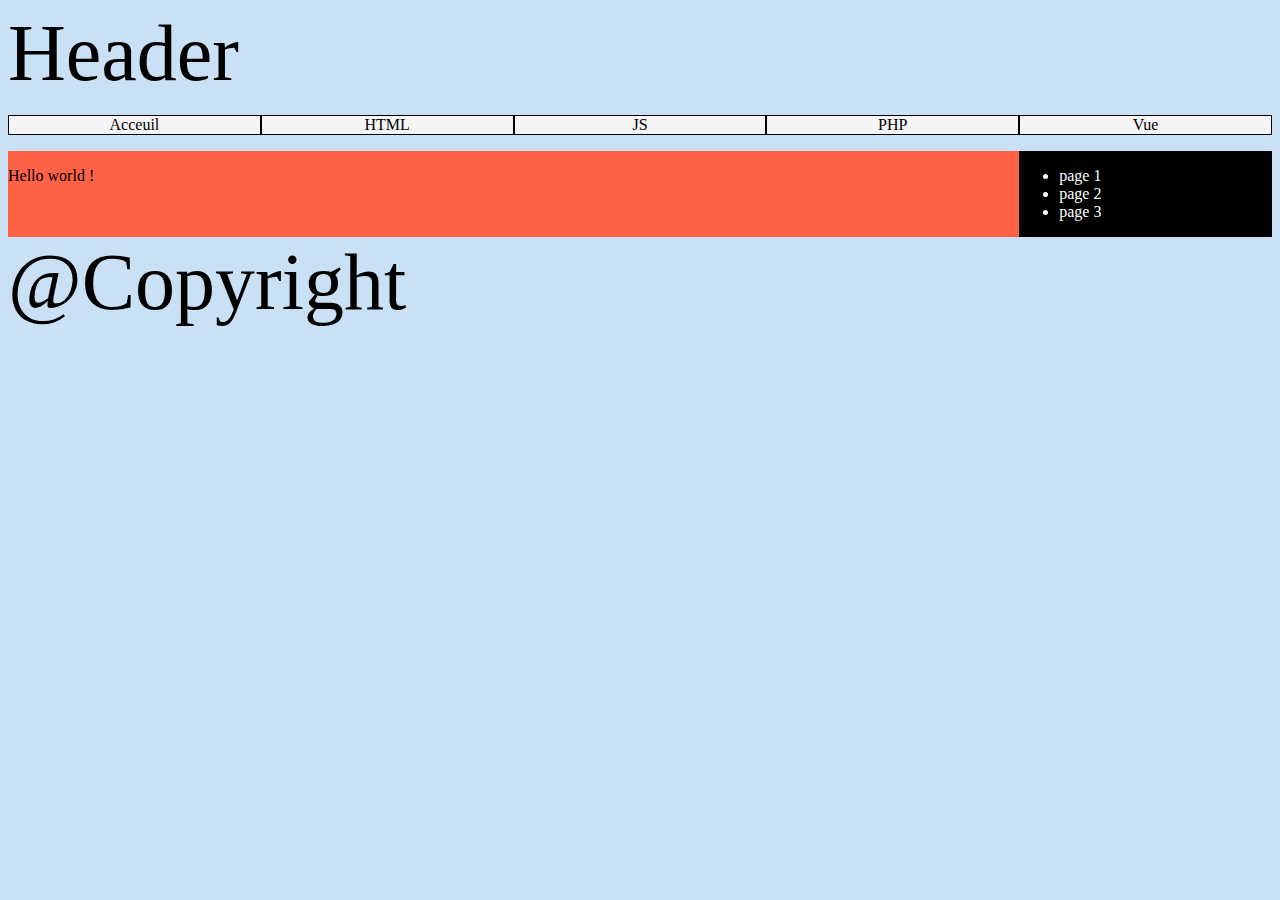
==== index.html @ bf5a1582 "up archi page" ====
<!doctype html>
<html lang="fr">
<head>
  <meta charset="utf-8">
  <title>Titre de la page</title>
  <link rel="stylesheet" href="style.css">
</head>
<body>

    <header>
        header
    </header>

    <nav>
        <!--nav du haut de page-->
        <ul>
            <li>Acceuil</li>
            <li>HTML</li>
            <li>JS</li>
            <li>PHP</li>
            <li>Vue</li>
        </ul>
    </nav>

    <section>
       <!--Corp de la page--> 
       <article>
            <p>
                Hello world !
            </p>
       </article>

        <aside>
            <!--nav en sidebar-->
           <ul>
               <li>page 1</li>
               <li>page 2</li>
               <li>page 3</li>
           </ul>
       </aside>
    </section>
    
    <footer>
        @copyright
    </footer>

</body>
</html>
---- style.css ----
header{
    font-size: 5em;
    text-transform: capitalize;
}

body{
    background-color: rgb(202, 224, 245);
}

nav ul{
    display: flex;
    list-style-type: none;
    flex-direction: row;
    justify-content: space-between;
    padding: 0;
}
nav ul li{
    background-color: whitesmoke;
    width: 20%;
    text-align: center;
    border-style: solid;
    border-width: 0.01em;
}

section{
    display: flex;
    flex-direction: row;
}

article{
    width: 80%;
    background-color: tomato;
}

aside{
    width: 20%;
    background-color: black;
    color: white;
}

footer{
    font-size: 5em;
    text-transform: capitalize;
}
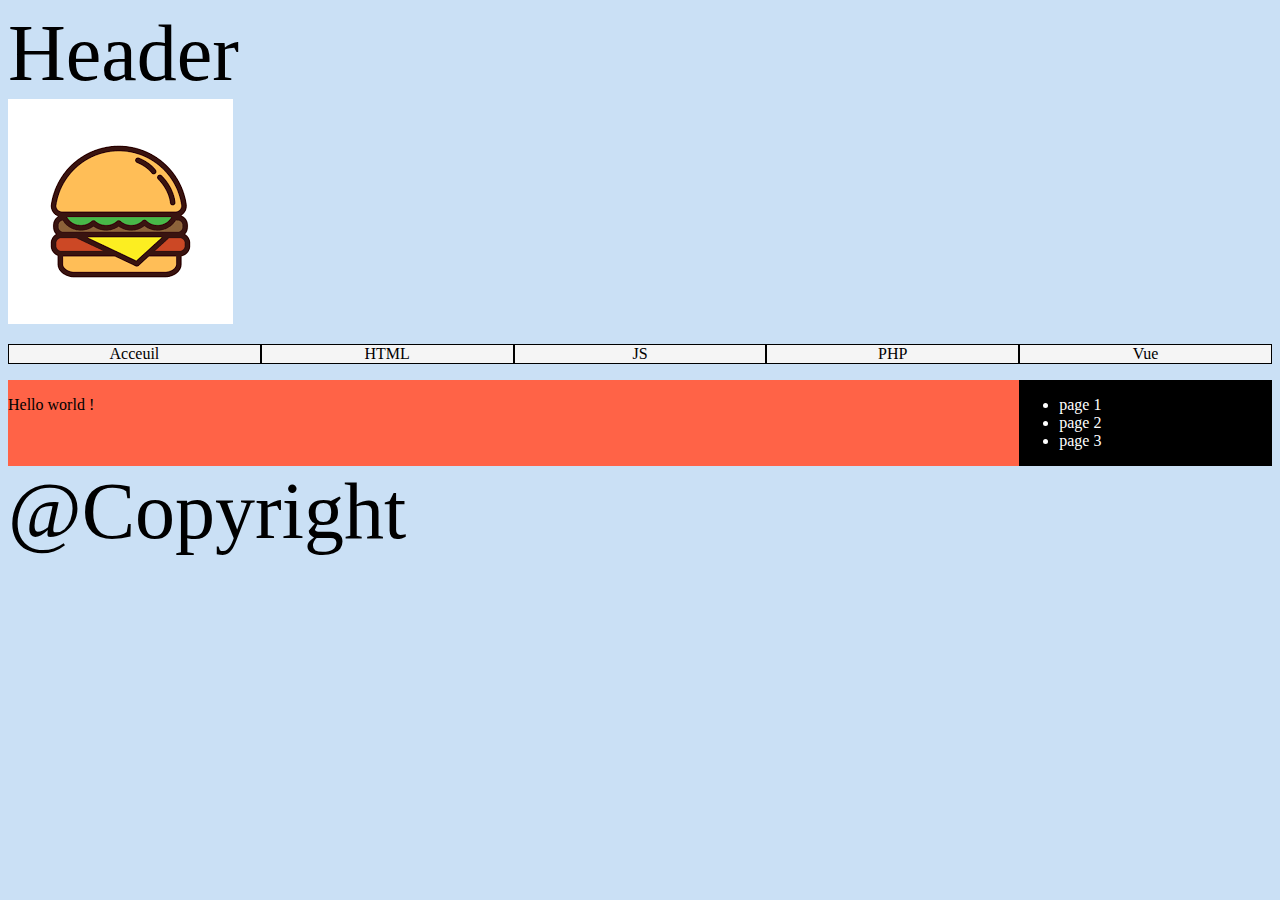
==== commit a42172d7: "up archi page" ====
--- a/index.html
+++ b/index.html
@@ -5,12 +5,16 @@
   <meta charset="utf-8">
   <title>Titre de la page</title>
   <link rel="stylesheet" href="style.css">
+  <link rel="stylesheet" media="screen and (max-width: 800px)" href="small_style.css" />
 </head>
 <body>
 
     <header>
         header
     </header>
+
+    <!--icone burger-->
+    <img src="./image/burger_icone.png" alt="burger menue icône">
 
     <nav>
         <!--nav du haut de page-->
--- a/small_style.css
+++ b/small_style.css
@@ -0,0 +1,46 @@
+header{
+    font-size: 5em;
+    text-transform: capitalize;
+}
+
+body{
+    background-color: rgb(202, 224, 245);
+}
+
+nav ul{
+    display: none;
+    list-style-type: none;
+    flex-direction: column;
+    justify-content: space-between;
+    padding: 0;
+    margin: 0;
+}
+nav ul li{
+    background-color: whitesmoke;
+    width: 20%;
+    text-align: center;
+    border-style: solid;
+    border-width: 0.01em;
+}
+
+section{
+    display: flex;
+    flex-direction: row;
+}
+
+article{
+    width: 100%;
+    background-color: tomato;
+}
+
+aside{
+    width: 20%;
+    background-color: black;
+    color: white;
+    display: none;
+}
+
+footer{
+    font-size: 5em;
+    text-transform: capitalize;
+}
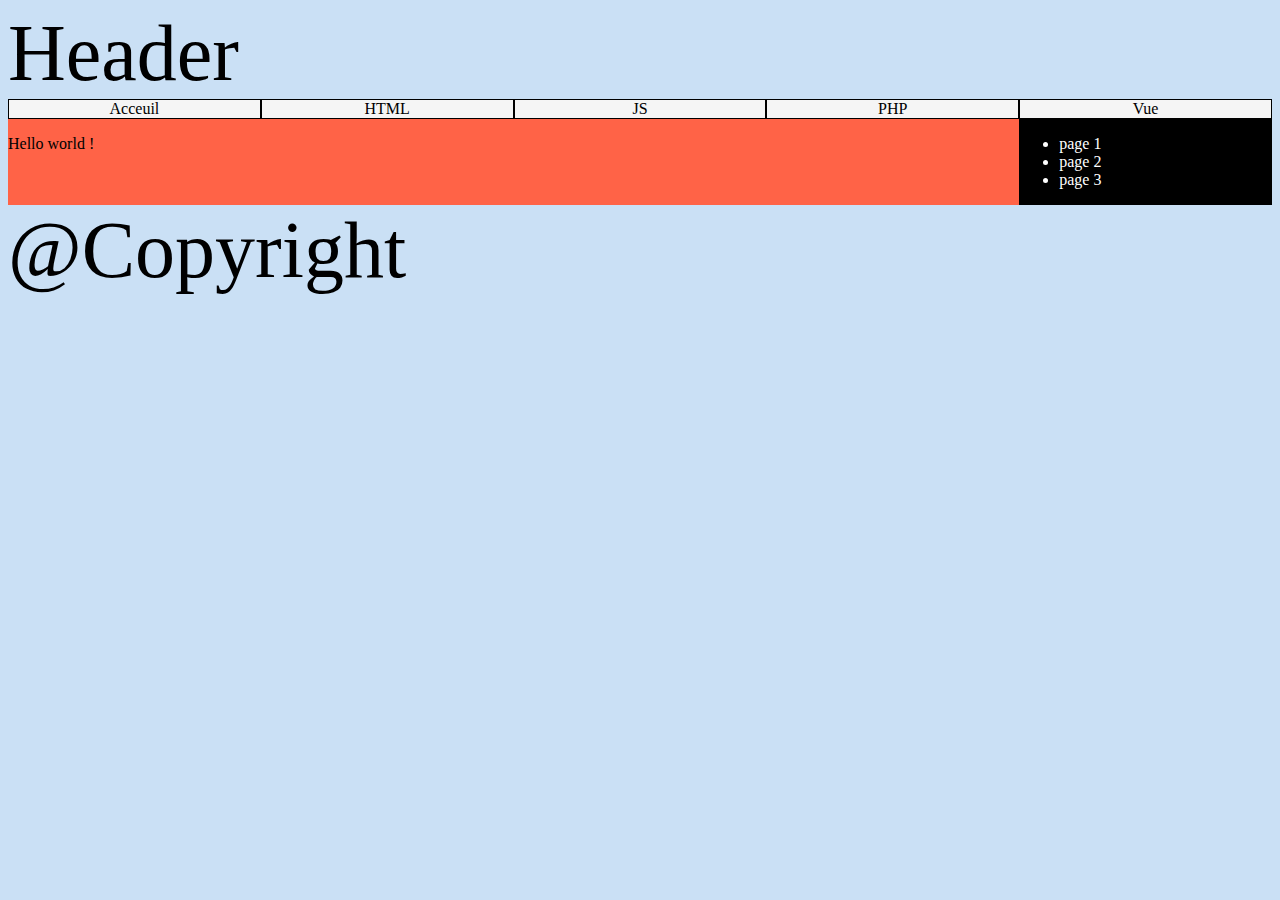
==== commit 2dfe94ca: "up archi page" ====
--- a/index.html
+++ b/index.html
@@ -14,7 +14,7 @@
     </header>
 
     <!--icone burger-->
-    <img src="./image/burger_icone.png" alt="burger menue icône">
+    <img src="./image/burger_icone.png" alt="burger menue icône" id="burger">
 
     <nav>
         <!--nav du haut de page-->
@@ -27,13 +27,16 @@
         </ul>
     </nav>
 
-    <section>
+    <main>
        <!--Corp de la page--> 
        <article>
             <p>
                 Hello world !
             </p>
        </article>
+       
+       <!--left arrow-->
+       <img src="./image/left_side_arrow.jpg" alt="left side arrow" id="left_arrow">
 
         <aside>
             <!--nav en sidebar-->
@@ -43,7 +46,7 @@
                <li>page 3</li>
            </ul>
        </aside>
-    </section>
+    </main>
     
     <footer>
         @copyright
--- a/style.css
+++ b/style.css
@@ -13,6 +13,7 @@
     flex-direction: row;
     justify-content: space-between;
     padding: 0;
+    margin: 0;
 }
 nav ul li{
     background-color: whitesmoke;
@@ -22,7 +23,7 @@
     border-width: 0.01em;
 }
 
-section{
+main{
     display: flex;
     flex-direction: row;
 }
@@ -42,3 +43,11 @@
     font-size: 5em;
     text-transform: capitalize;
 }
+
+#burger{
+    display: none;
+}
+
+#left_arrow{
+    display: none;
+}--- a/small_style.css
+++ b/small_style.css
@@ -1,46 +1,24 @@
-header{
-    font-size: 5em;
-    text-transform: capitalize;
-}
-
-body{
-    background-color: rgb(202, 224, 245);
-}
 
 nav ul{
     display: none;
-    list-style-type: none;
     flex-direction: column;
-    justify-content: space-between;
-    padding: 0;
-    margin: 0;
-}
-nav ul li{
-    background-color: whitesmoke;
-    width: 20%;
-    text-align: center;
-    border-style: solid;
-    border-width: 0.01em;
-}
-
-section{
-    display: flex;
-    flex-direction: row;
 }
 
 article{
     width: 100%;
-    background-color: tomato;
 }
 
 aside{
-    width: 20%;
-    background-color: black;
-    color: white;
     display: none;
 }
 
-footer{
-    font-size: 5em;
-    text-transform: capitalize;
+#burger{
+    display: block;
+    width: 10%;
 }
+
+#left_arrow{
+    display: block;
+    background-color: tomato;
+    width: 10%;
+}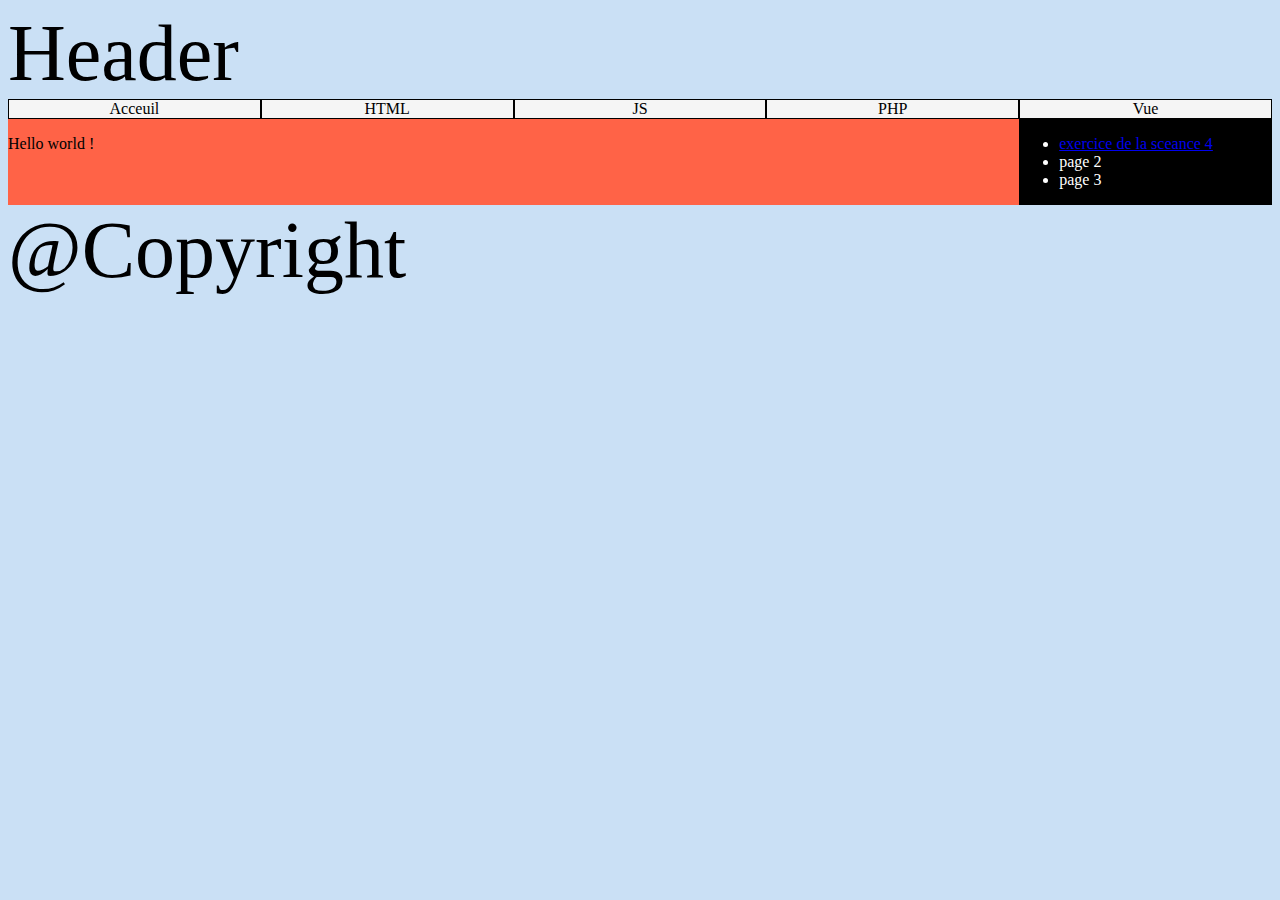
==== commit 3fcc562d: "up index" ====
--- a/index.html
+++ b/index.html
@@ -6,6 +6,7 @@
   <title>Titre de la page</title>
   <link rel="stylesheet" href="style.css">
   <link rel="stylesheet" media="screen and (max-width: 800px)" href="small_style.css" />
+  <script src="mon_script.js"></script>
 </head>
 <body>
 
@@ -41,7 +42,7 @@
         <aside>
             <!--nav en sidebar-->
            <ul>
-               <li>page 1</li>
+               <li><a href="./page_js/tp2_js.html">exercice de la sceance 4</a></li>
                <li>page 2</li>
                <li>page 3</li>
            </ul>
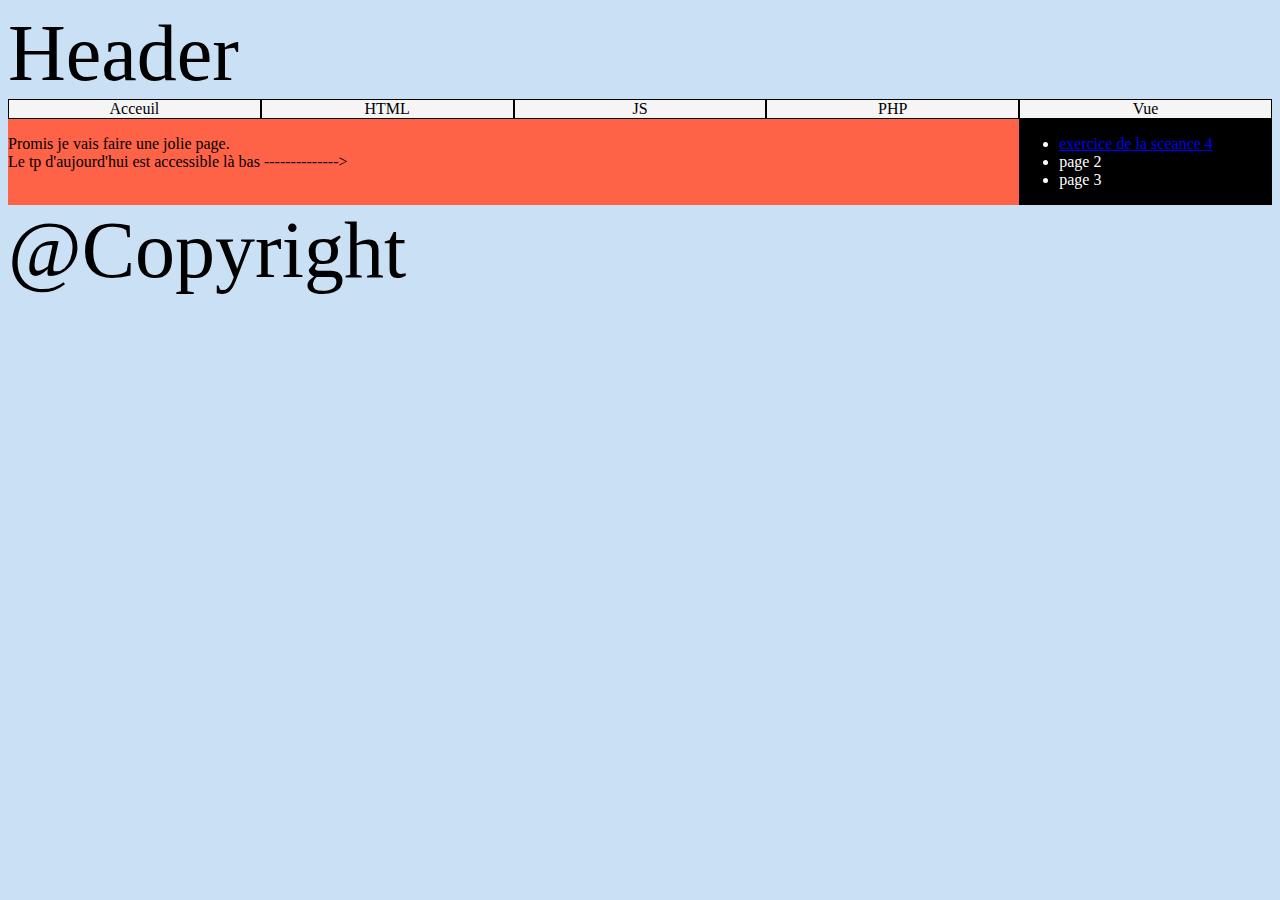
==== commit aa58fde2: "up index" ====
--- a/index.html
+++ b/index.html
@@ -32,7 +32,9 @@
        <!--Corp de la page--> 
        <article>
             <p>
-                Hello world !
+                Promis je vais faire une jolie page.
+                </br>
+                Le tp d'aujourd'hui est accessible là bas -------------->
             </p>
        </article>
        
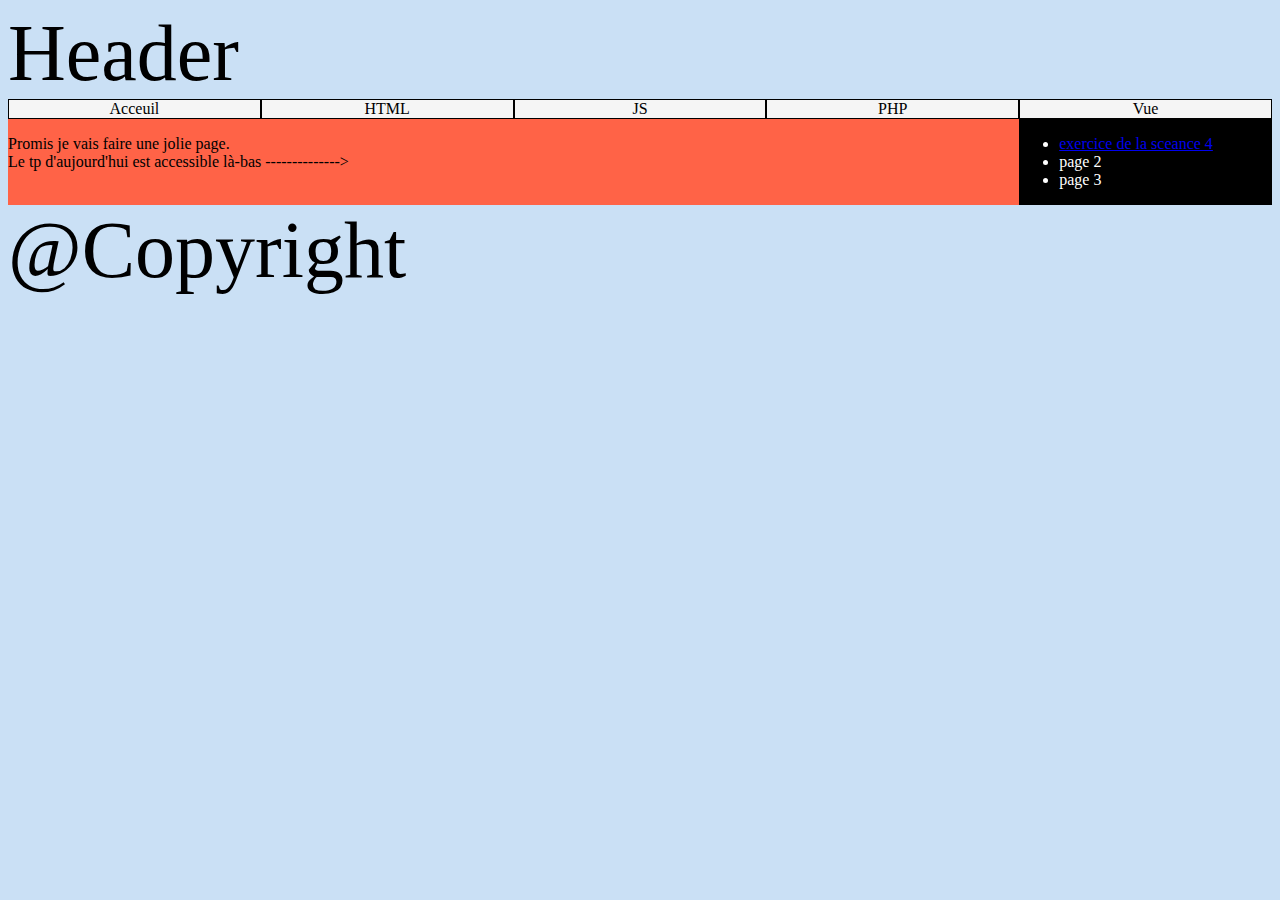
==== commit b985c57d: "up index" ====
--- a/index.html
+++ b/index.html
@@ -34,7 +34,7 @@
             <p>
                 Promis je vais faire une jolie page.
                 </br>
-                Le tp d'aujourd'hui est accessible là bas -------------->
+                Le tp d'aujourd'hui est accessible là-bas -------------->
             </p>
        </article>
        
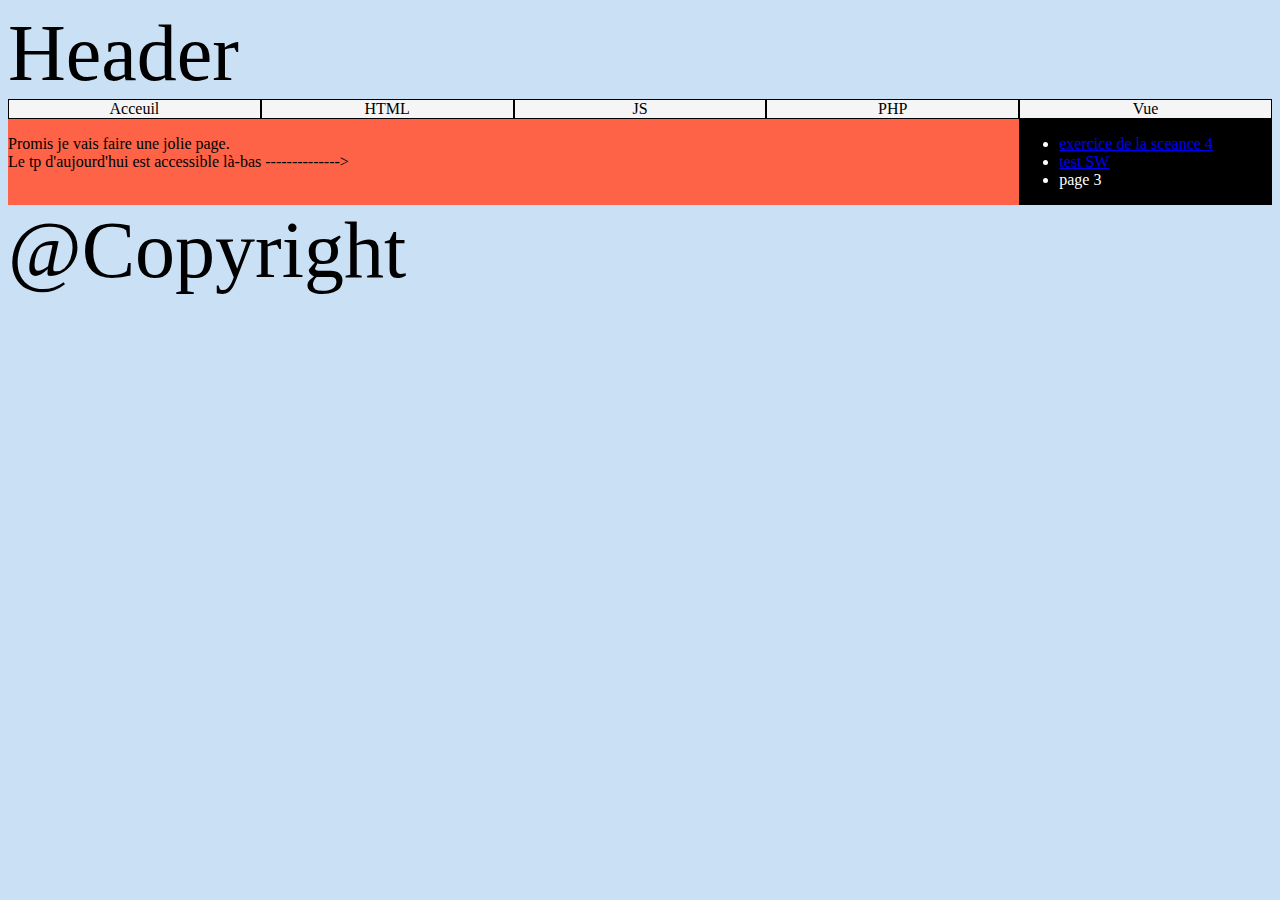
==== commit 1efe02d7: "test SW" ====
--- a/index.html
+++ b/index.html
@@ -45,7 +45,7 @@
             <!--nav en sidebar-->
            <ul>
                <li><a href="./page_js/tp2_js.html">exercice de la sceance 4</a></li>
-               <li>page 2</li>
+               <li><a href="./exemple_sw_prof/PWA Tutorial.html">test SW</a></li></li>
                <li>page 3</li>
            </ul>
        </aside>
